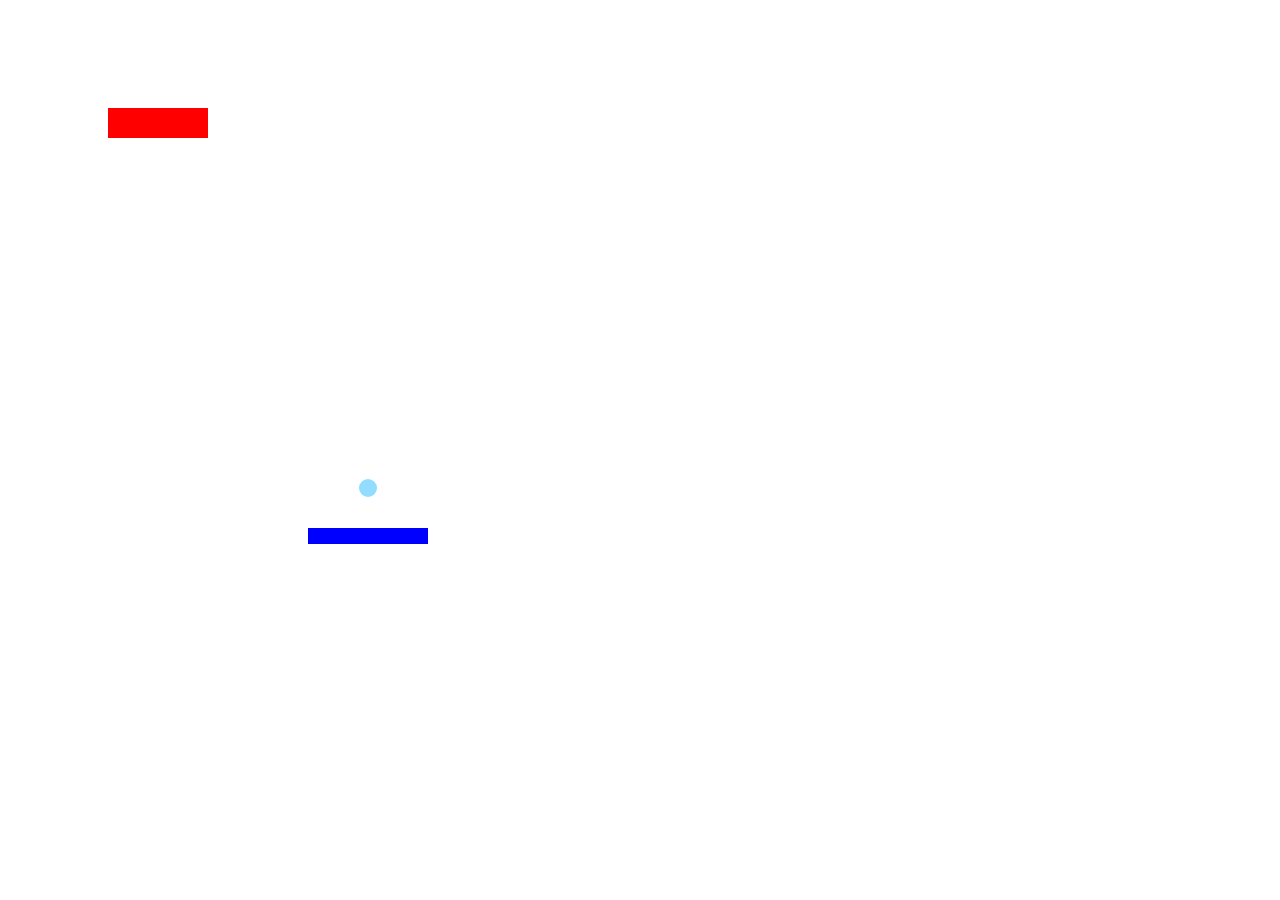
==== index.html @ 5837bf05 "first commit" ====
<!doctype html>
<html lang="vi">
<head>
  <meta charset="UTF-8">
  <title>Brick Breaker</title>
  <link rel="stylesheet" href="style.css">
</head>
<body>
  <canvas id="game" width="720" height="560"></canvas>

  <script src="game.js"></script>
</body>
</html>
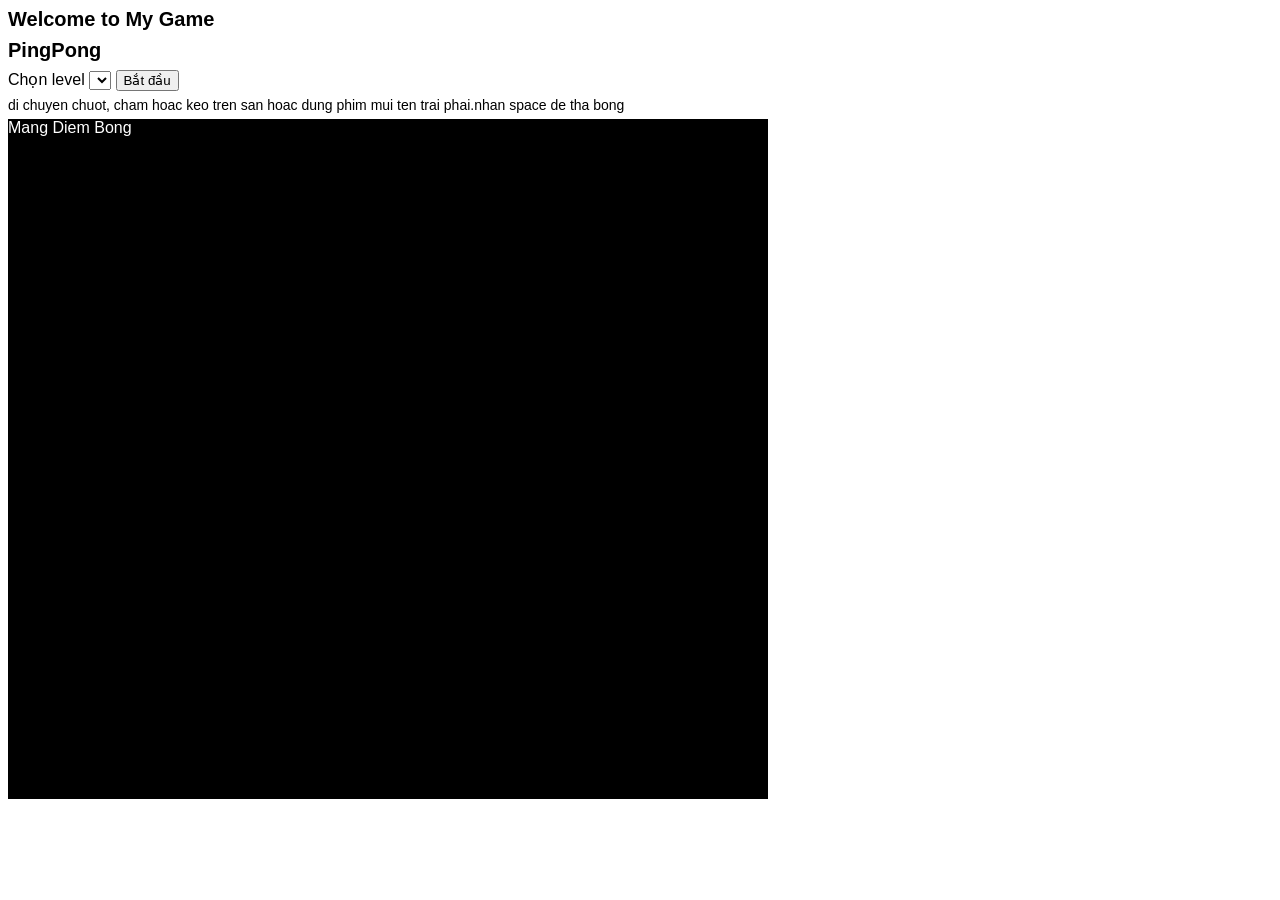
==== commit 554221af: "code again with no canvas" ====
--- a/index.html
+++ b/index.html
@@ -1,13 +1,45 @@
-<!doctype html>
-<html lang="vi">
-<head>
-  <meta charset="UTF-8">
-  <title>Brick Breaker</title>
-  <link rel="stylesheet" href="style.css">
-</head>
-<body>
-  <canvas id="game" width="720" height="560"></canvas>
+<!DOCTYPE html>
+<html lang="en">
+    <head>
+        <meta charset="UTF-8">
+        <meta name="viewport" content="width=device-width, initial-scale=1.0">
+        <title>My Game</title>
+        <link rel="stylesheet" href="./style.css">
+        <script src="script.js"></script>
+    </head>
+    <body>
+        <h1>Welcome to My Game</h1>
+        <main class="page">
+<h1>PingPong</h1>
+<div class="toolbar">
+<label for="select-level"> Chọn level</label>
+<select name="" id="select-level" aria-label="Chọn level"></select>
+<button aria-label="re/start-game">Bắt đầu</button>
+</div>
+<p > di chuyen chuot, cham hoac keo tren san hoac dung phim mui ten trai phai.nhan space de tha bong</p>
+<div id="game-board">
+<div id="game">
+<div id="hub"></div>
+<span id="live">Mang</span>
 
-  <script src="game.js"></script>
-</body>
+<span id="score">Diem</span>
+
+<span id="ball-count">Bong</span>
+<span id="level-inf"></span>
+</div>
+<div id="brick"></div>
+
+<div id="blocker"></div>
+
+<div id="item"></div>
+
+<div id="paddle"></div>
+<div id="ball"></div>
+<div id="message" role="status">
+
+</div>
+</div>
+</div>
+        </main>
+    </body> 
 </html>
--- a/style.css
+++ b/style.css
@@ -0,0 +1,72 @@
+body{
+    margin:8px;
+    font-family: Arial, Helvetica, sans-serif;
+}
+h1{
+    margin:8px 0;
+    font-size: 20px;
+}
+p{
+    margin:6px 0;
+    font-size: 14px;
+}
+
+
+#game-board{
+    margin:auto;
+    overflow:hidden;
+}
+
+#game {
+    position: relative;
+    width: 760px;
+    height: 680px;
+    background:black;
+    color:white;
+    overflow:hidden;
+    touch-action: none;
+}
+
+.brick, .ball, #paddle, #blocker ,#hud,#message{
+    position: absolute;
+}
+#hud{
+    top:12px;
+    left:12px;
+    right:12px;
+    display:flex;
+    justify-content:space-between;
+}
+
+.brick{
+    text-align:center;
+    line-height: 36px;
+}
+#paddle #blocker{
+    height: 14px;
+    background: white;
+ }
+
+ #blocker{
+    display:none;
+ }
+ .ball {
+    width: 18px;
+    height: 18px;
+    border-radius: 50%;
+    background: white;
+ }
+ .item{
+    width: 28px;
+    height: 28px;
+    text-align:center;
+    line-height: 28px;
+ }
+ #message{
+  top: 45%;
+  width: 100%;
+  background: #222;
+  text-align: center;
+  pointer-events: none;
+  z-index: 1;
+ } 
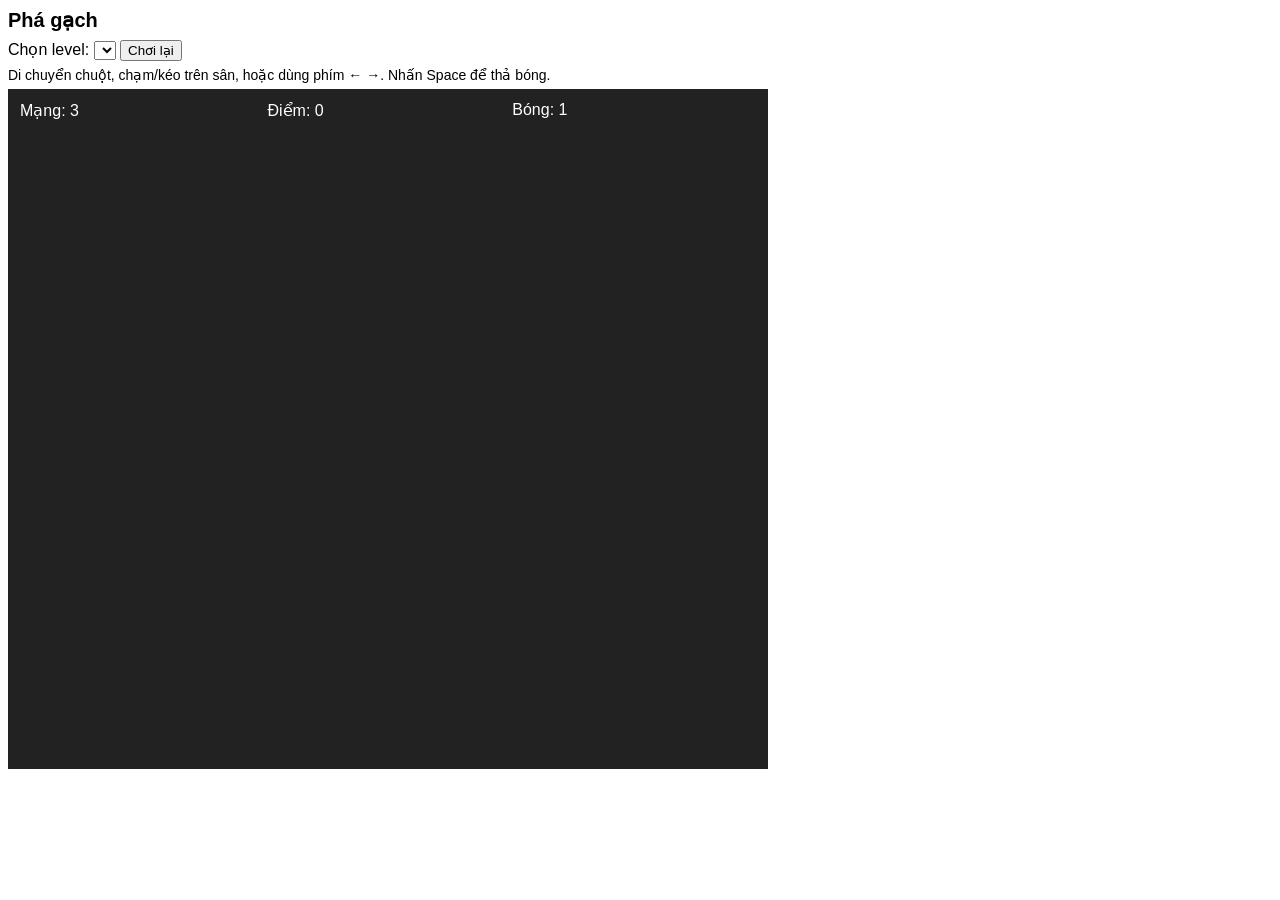
==== commit dfe70037: "fix html" ====
--- a/index.html
+++ b/index.html
@@ -1,45 +1,41 @@
-<!DOCTYPE html>
-<html lang="en">
-    <head>
-        <meta charset="UTF-8">
-        <meta name="viewport" content="width=device-width, initial-scale=1.0">
-        <title>My Game</title>
-        <link rel="stylesheet" href="./style.css">
-        <script src="script.js"></script>
-    </head>
-    <body>
-        <h1>Welcome to My Game</h1>
-        <main class="page">
-<h1>PingPong</h1>
-<div class="toolbar">
-<label for="select-level"> Chọn level</label>
-<select name="" id="select-level" aria-label="Chọn level"></select>
-<button aria-label="re/start-game">Bắt đầu</button>
-</div>
-<p > di chuyen chuot, cham hoac keo tren san hoac dung phim mui ten trai phai.nhan space de tha bong</p>
-<div id="game-board">
-<div id="game">
-<div id="hub"></div>
-<span id="live">Mang</span>
+<!doctype html>
+<html lang="vi">
+<head>
+  <meta charset="UTF-8">
+  <meta name="viewport" content="width=device-width, initial-scale=1">
+  <title>Phá gạch — 6 level</title>
+  <link rel="stylesheet" href="style.css">
+  <script src="script.js" defer></script>
+</head>
+<body>
+  <main class="page">
+    <h1>Phá gạch</h1>
+    <div class="toolbar">
+      <label for="level-select">Chọn level:</label>
+      <select id="level-select" aria-label="Chọn level"></select>
+      <button id="restart-button" type="button">Chơi lại</button>
+    </div>
 
-<span id="score">Diem</span>
+    <p class="instructions">Di chuyển chuột, chạm/kéo trên sân, hoặc dùng phím ← →. Nhấn Space để thả bóng.</p>
 
-<span id="ball-count">Bong</span>
-<span id="level-inf"></span>
-</div>
-<div id="brick"></div>
+    <div id="game-shell">
+      <div id="game" aria-label="Sân chơi phá gạch">
+        <div id="hud">
+          <span id="lives">Mạng: 3</span>
+          <span id="score">Điểm: 0</span>
+          <span id="ball-count">Bóng: 1</span>
+          <span id="level-info"></span>
+        </div>
+        <div id="bricks"></div>
+        <div id="blocker"></div>
+        <div id="items"></div>
+        <div id="paddle"></div>
+        <div id="balls"></div>
+        <div id="message" role="status" aria-live="polite"></div>
+      </div>
+    </div>
 
-<div id="blocker"></div>
-
-<div id="item"></div>
-
-<div id="paddle"></div>
-<div id="ball"></div>
-<div id="message" role="status">
-
-</div>
-</div>
-</div>
-        </main>
-    </body> 
+    
+  </main>
+</body>
 </html>
--- a/style.css
+++ b/style.css
@@ -1,72 +1,47 @@
-body{
-    margin:8px;
-    font-family: Arial, Helvetica, sans-serif;
-}
-h1{
-    margin:8px 0;
-    font-size: 20px;
-}
-p{
-    margin:6px 0;
-    font-size: 14px;
+body { margin: 8px; font-family: Arial, sans-serif; }
+h1 { margin: 8px 0; font-size: 20px; }
+p { margin: 6px 0; font-size: 14px; }
+
+/* JavaScript đặt kích thước hiển thị của khung này. */
+#game-shell { margin: auto; overflow: hidden; }
+
+/* Sân logic luôn 760 × 680; JavaScript co sân để vừa cửa sổ. */
+#game {
+  position: relative;
+  width: 760px;
+  height: 680px;
+  background: #222;
+  color: white;
+  overflow: hidden;
+  transform-origin: top left;
+  touch-action: none;
 }
 
-
-#game-board{
-    margin:auto;
-    overflow:hidden;
+/* Các vật lấy vị trí left/top từ JavaScript. */
+.brick, .ball, .item, #paddle, #blocker, #hud, #message {
+  position: absolute;
 }
 
-#game {
-    position: relative;
-    width: 760px;
-    height: 680px;
-    background:black;
-    color:white;
-    overflow:hidden;
-    touch-action: none;
+#hud {
+  top: 12px;
+  left: 12px;
+  right: 12px;
+  display: flex;
+  justify-content: space-between;
 }
 
-.brick, .ball, #paddle, #blocker ,#hud,#message{
-    position: absolute;
-}
-#hud{
-    top:12px;
-    left:12px;
-    right:12px;
-    display:flex;
-    justify-content:space-between;
-}
+.brick { text-align: center; line-height: 36px; }
+#paddle, #blocker { height: 14px; background: white; }
+#blocker { display: none; }
+.ball { width: 18px; height: 18px; border-radius: 50%; background: white; }
+.item { width: 28px; height: 28px; text-align: center; line-height: 28px; }
 
-.brick{
-    text-align:center;
-    line-height: 36px;
-}
-#paddle #blocker{
-    height: 14px;
-    background: white;
- }
-
- #blocker{
-    display:none;
- }
- .ball {
-    width: 18px;
-    height: 18px;
-    border-radius: 50%;
-    background: white;
- }
- .item{
-    width: 28px;
-    height: 28px;
-    text-align:center;
-    line-height: 28px;
- }
- #message{
+#message {
   top: 45%;
   width: 100%;
   background: #222;
   text-align: center;
+  white-space: pre-line;
   pointer-events: none;
   z-index: 1;
- } +}
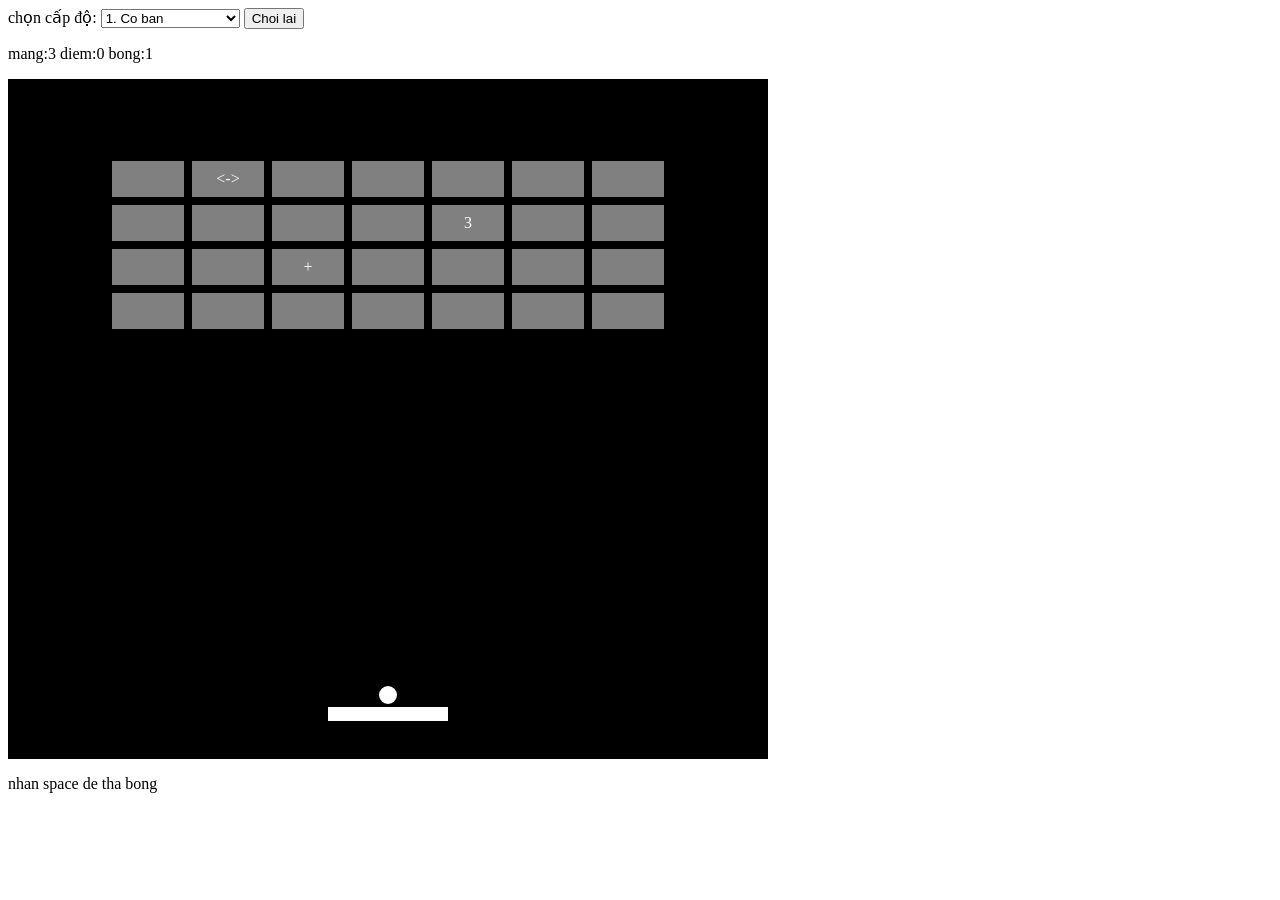
==== commit 387a11eb: "level 2 gach tang them lop giap" ====
--- a/index.html
+++ b/index.html
@@ -1,41 +1,70 @@
-<!doctype html>
+<!DOCTYPE html>
 <html lang="vi">
 <head>
-  <meta charset="UTF-8">
-  <meta name="viewport" content="width=device-width, initial-scale=1">
-  <title>Phá gạch — 6 level</title>
-  <link rel="stylesheet" href="style.css">
-  <script src="script.js" defer></script>
+    <meta charset="UTF-8">
+    <meta name="viewport" content="width=device-width, initial-scale=1.0">
+    <title>Game pingpong</title>
+    <style>
+#game {
+    position: relative;
+    width: 760px;
+    height: 680px;
+    background:black;
+    color:white;
+    overflow: hidden;
+    touch-action: none;
+}
+#paddle, #blocker {
+    height: 14px;
+    background: white;
+}
+#message {
+    white-space: pre-line;
+}
+.brick, .item, .ball, #paddle, #blocker {
+    position: absolute;}
+
+    .brick {
+            background: gray;
+            text-align: center;
+            line-height: 36px;
+    }
+    .item {
+        width: 28px;
+        height: 28px;
+        background: gray;
+        text-align: center;
+    }
+    .ball{ width: 18px;height: 18px;border-radius: 50%;background:white;}
+
+    </style>
 </head>
 <body>
-  <main class="page">
-    <h1>Phá gạch</h1>
-    <div class="toolbar">
-      <label for="level-select">Chọn level:</label>
-      <select id="level-select" aria-label="Chọn level"></select>
-      <button id="restart-button" type="button">Chơi lại</button>
+<main>
+    <div>
+<label for="level-select">chọn cấp độ:</label>
+<select id="level-select"></select>
+<button id="restart-button">Choi lai</button>
     </div>
+    <p id="hud">
+<span id="lives"></span>
+<span id="score"></span>
+<span id="ball-count"></span>
+<span id="level-info"></span>
 
-    <p class="instructions">Di chuyển chuột, chạm/kéo trên sân, hoặc dùng phím ← →. Nhấn Space để thả bóng.</p>
+    </p>
+    <div id="game" tabindex="0" aria-label="San pingpong">
+<div id="bricks"></div>
+<div id="blocker"></div>
+<div id="items"></div>
+<div id="paddle"></div>
+<div id="balls"></div>
 
-    <div id="game-shell">
-      <div id="game" aria-label="Sân chơi phá gạch">
-        <div id="hud">
-          <span id="lives">Mạng: 3</span>
-          <span id="score">Điểm: 0</span>
-          <span id="ball-count">Bóng: 1</span>
-          <span id="level-info"></span>
-        </div>
-        <div id="bricks"></div>
-        <div id="blocker"></div>
-        <div id="items"></div>
-        <div id="paddle"></div>
-        <div id="balls"></div>
-        <div id="message" role="status" aria-live="polite"></div>
-      </div>
+
+
     </div>
+    <p id="message" role="status"></p>
+</main>
+<script src="./game.js">
 
-    
-  </main>
-</body>
-</html>+</script>
